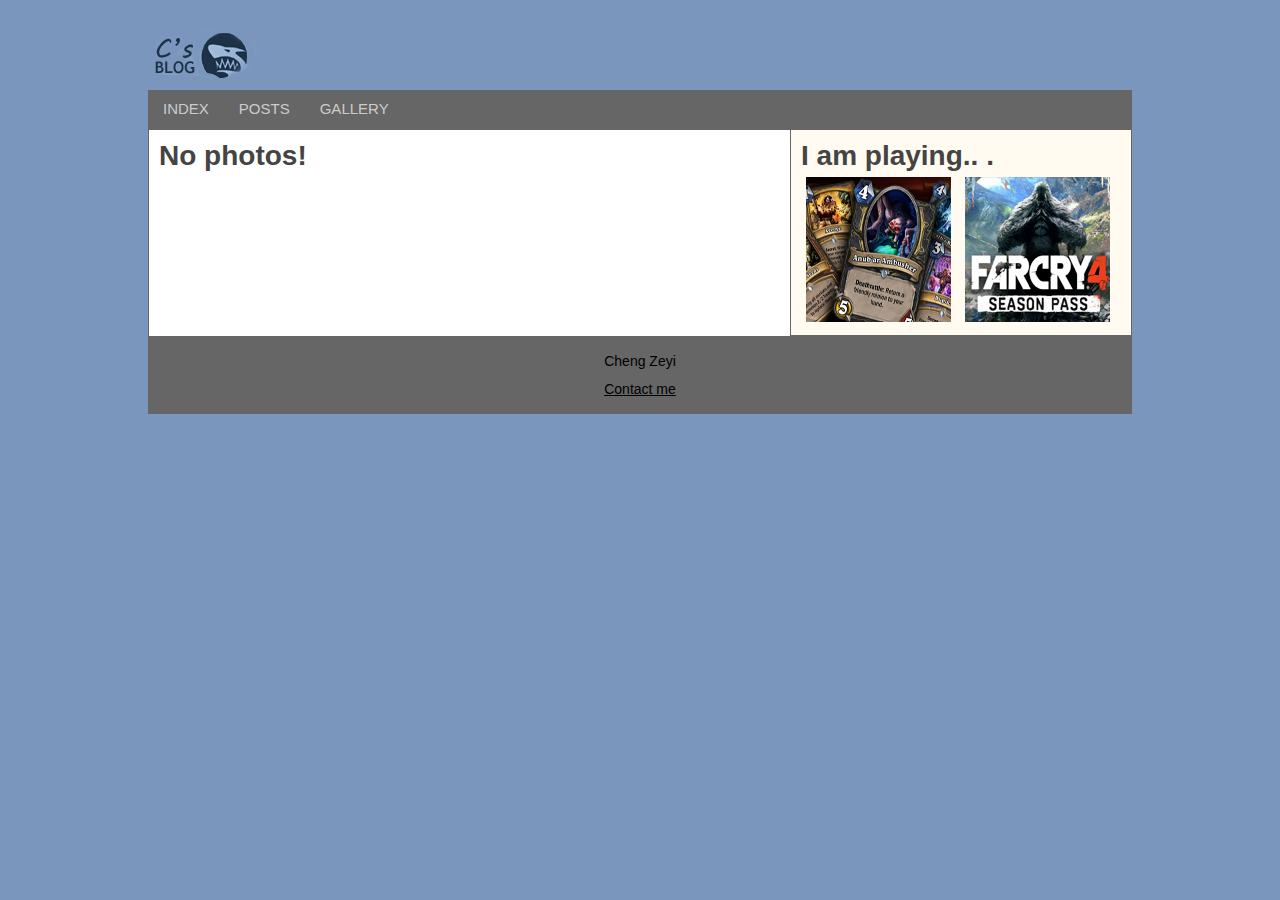
==== gallery.html @ d5b15a39 "5th commit" ====
<!DOCTYPE HTML>
<!--Designed for the assignment of the WebDesign subject-->
<html dir="ltr" lang="en">

<head>
	<title>
		Cheng Zeyi's Blog
	</title>
	<meta name="keywords" content="Cheng Zeyi, ChengZeyi, Blog, coder">
	<meta name="description" content="This is Cheng Zeyi's personal blog, Designed by myself">
	<!-- CSS -->
	<link rel="stylesheet" href="css/style.css" type="text/css" media="screen" />
	<!-- ICON -->
	<link rel="shortcut icon" type="image/x-icon" href="../photos/icon.ico" media="screen" /> 
</head>

<body>
	<!-- Begin Wrapper -->
	<div id="wrapper">
		<div id="header">
			<!-- Begin Logo -->
			<div class="logo">
				<h1><a href="index.html">Cheng Zeyi's Blog</a></h1>
			</div>
			<!-- End Logo -->
			<div class="break"></div>
			<!-- Begin Nav -->
			<div class="nav">
				<ul class="nav-items">
					<li class="nav-item"><a class="nav-link" href="index.html">Index</a></li>
					<li class="nav-item"><a class="nav-link" href="posts.html">Posts</a></li>
					<li class="nav-item"><a class="nav-link" href="gallery.html">Gallery</a></li>
				</ul>
			</div>
		</div>
		<!-- End Nav -->
		<div class="break"></div>
		<div id="body">
			<!-- Begin Content -->
			<div id="content">
				<h1>No photos!</h1>
			</div>
			<!-- End Content -->
			<!-- Begin Sidebar -->
			<div id="sidebar">
				<h1>I am playing.. .</h1>
				<img src="photos/sidebar/1.png" alt="HearthStone" />
				<img src="photos/sidebar/2.png" alt="FarCry 4" />
			</div>
			<!-- End Sidebar -->
		</div>
		<!-- End Body -->
		<!-- Begin Footer -->
		<div id="footer">
			Cheng Zeyi<br /><a href="mailto:chengzeyi@163.com"><u>Contact me</u></a>
		</div>
		<!-- End Footer -->
	</div>
<!-- End Wrapper -->
</body>

</html>
---- css/style.css ----
/*Author: Cheng Zeyi, Designed for my blog*/

*{margin: 0px; padding: 0px;}
body, html{background: none repeat scroll 0% 0% #7b96bd; color: #444; font-family: "Hiragino Sans GB W3","Microsoft YaHei",Tahoma,Arial; font-size: 14px; text-align: center;}
a, a:link, a:visited{color: #444; text-decoration: none;}
a:hover{color: #dd3333;}
img{border: 0px none;}

#wrapper{margin: auto; text-align: left; width: 984px;}
.break{clear: both; display: block; font-size: 0px; height: 0px; width: 0px;}

#header{margin-top: 30px;}
#header .nav{background-color: #666; height: 40px}
#header .nav-items{list-style-type: none; margin: 0px; padding: 0px; position: relative;}
#header .nav-item{float: left; text-transform: uppercase; position: relative;}
#header .nav-link{background-color: #666;color: #ccc; display: block; font-size: 15px; padding: 10px 15px;}
#header .nav-link:hover{background-color: #555;}
#header .nav-item a:hover{color: #999; position: relative; text-decoration: none;}
#header .logo{float: left;}
#header .logo h1{font-size: 0px;}
#header .logo h1 a{background: url("../photos/logo.gif") no-repeat scroll 0px 0px transparent; display: block; height: 60px; outline: medium none; text-indent: -9999px; width: 120px;}
#header .logo p{display: none;}

#body{background-color: #ffffff; border-color: #666; border-style: solid; border-width: 0px 1px; overflow: hidden}

#content{float: left; overflow: hidden; padding: 10px; width: 620px;}
#content img{height: px; margin: 15px 10px 0px 0px; width: 75px;}

#sidebar{background-color: #fffbf0; border-left: #666 solid 1px; border-bottom: #666 solid 1px; float: right; padding: 10px; width: 320px;}
#sidebar img{padding: 5px 5px 0 5px;width:145px; height:145px;}
#sidebar ol{border-bottom: 1px solid #666; color: #aaa; line-height: 2em; list-style: outside none decimal; padding: 15px 20px 15px 35px;margin-left:-2px;}
#sidebar ul{border-bottom: 1px solid #666; line-height: 1.5em; list-style-type: none; padding: 15px 20px;margin-left:-2px;}
#sidebar li {font-size:12px;}


#footer{background-color: #666; border: 1px solid #666; clear: both; color: #000000; font-size: 14px; line-height: 2em; padding: 10px; text-align: center;}
#footer a{color: #000000;}
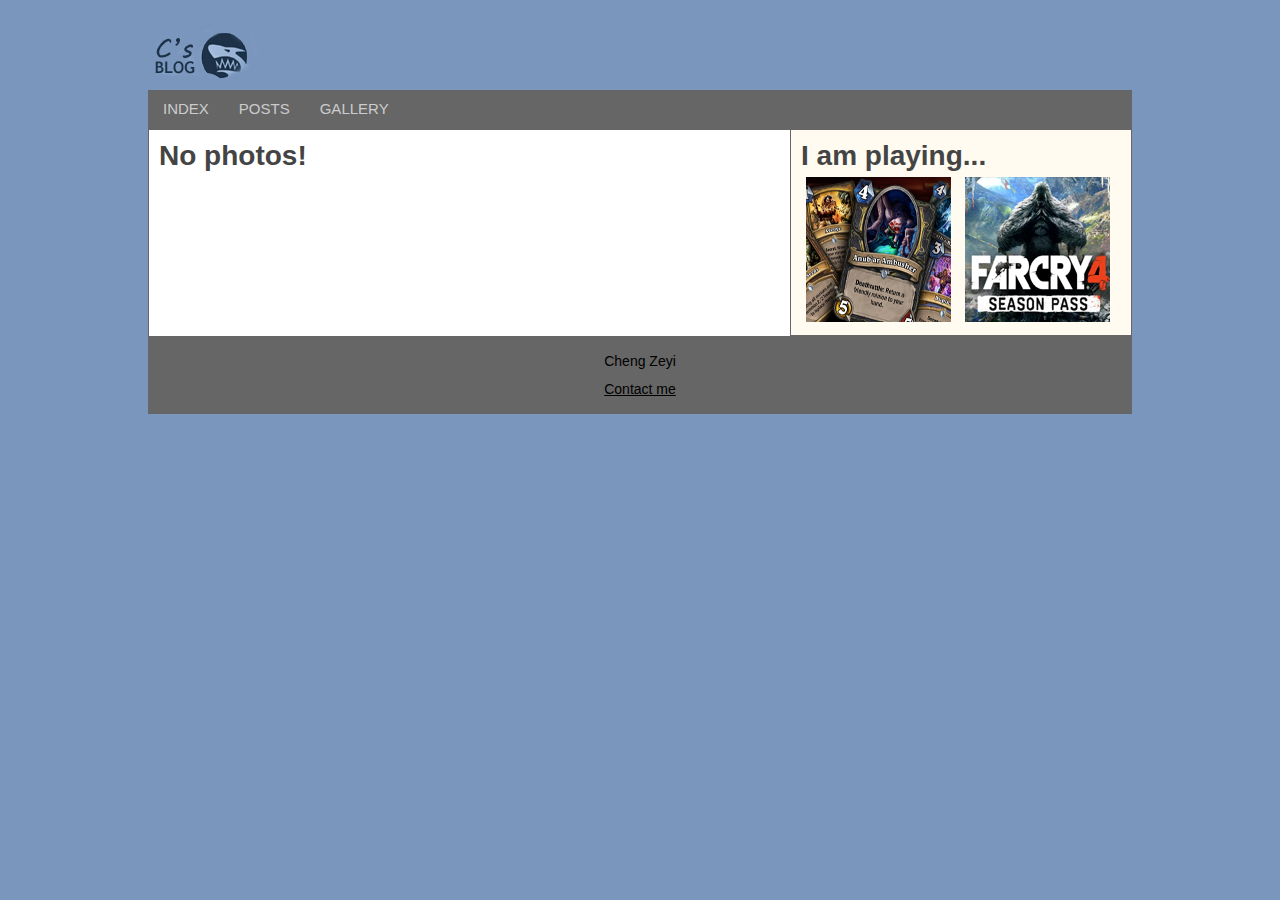
==== commit cc06e37c: "6th commit" ====
--- a/gallery.html
+++ b/gallery.html
@@ -43,7 +43,7 @@
 			<!-- End Content -->
 			<!-- Begin Sidebar -->
 			<div id="sidebar">
-				<h1>I am playing.. .</h1>
+				<h1>I am playing...</h1>
 				<img src="photos/sidebar/1.png" alt="HearthStone" />
 				<img src="photos/sidebar/2.png" alt="FarCry 4" />
 			</div>
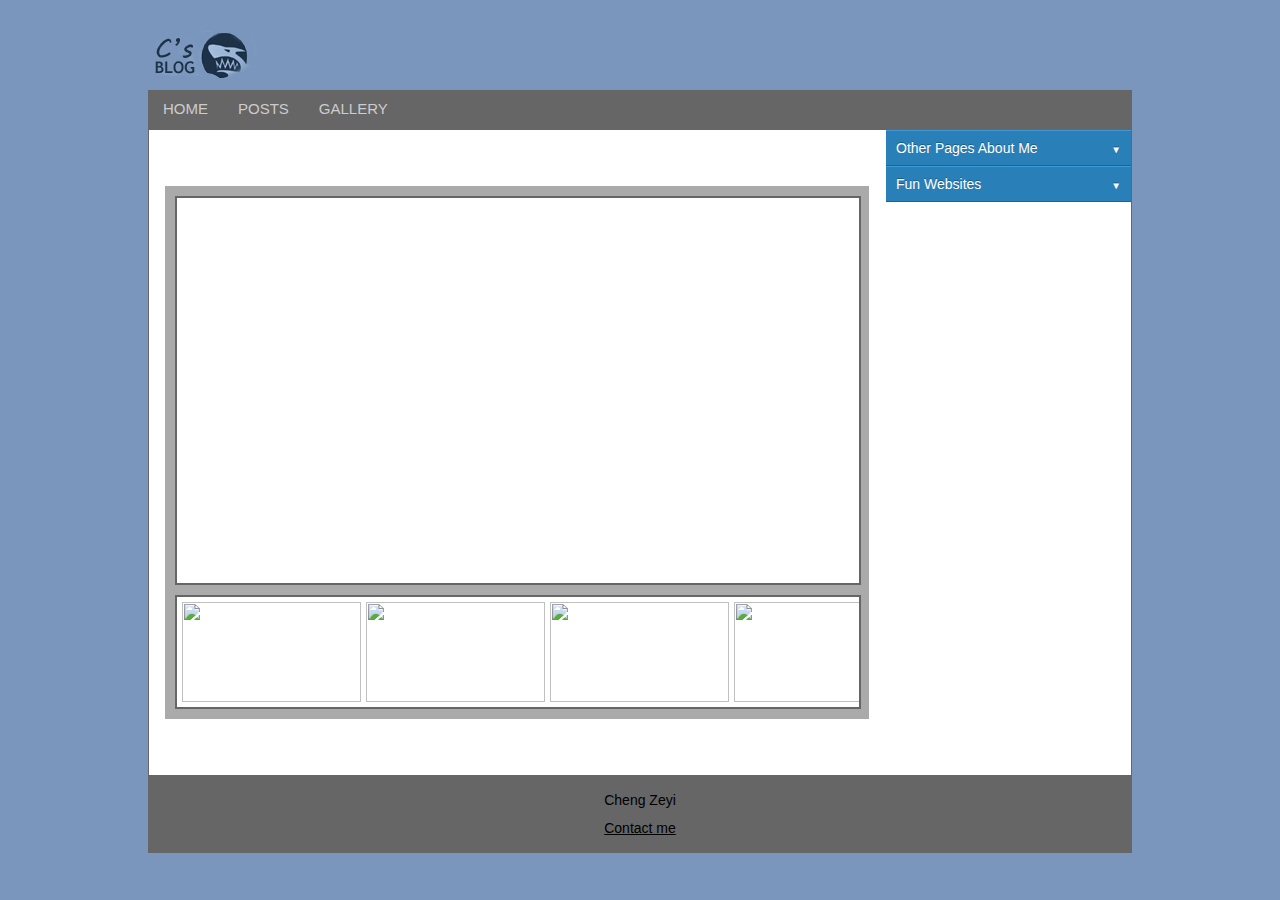
==== commit e427c8f1: "gallery & new sidebar added" ====
--- a/gallery.html
+++ b/gallery.html
@@ -11,10 +11,10 @@
 	<!-- CSS -->
 	<link rel="stylesheet" href="css/style.css" type="text/css" media="screen" />
 	<!-- ICON -->
-	<link rel="shortcut icon" type="image/x-icon" href="../photos/icon.ico" media="screen" /> 
+	<link rel="shortcut icon" type="image/x-icon" href="photos/icon.ico" media="screen" /> 
 </head>
 
-<body>
+<body onload="slideShow()">
 	<!-- Begin Wrapper -->
 	<div id="wrapper">
 		<div id="header">
@@ -27,7 +27,7 @@
 			<!-- Begin Nav -->
 			<div class="nav">
 				<ul class="nav-items">
-					<li class="nav-item"><a class="nav-link" href="index.html">Index</a></li>
+					<li class="nav-item"><a class="nav-link" href="index.html">Home</a></li>
 					<li class="nav-item"><a class="nav-link" href="posts.html">Posts</a></li>
 					<li class="nav-item"><a class="nav-link" href="gallery.html">Gallery</a></li>
 				</ul>
@@ -38,25 +38,67 @@
 		<div id="body">
 			<!-- Begin Content -->
 			<div id="content">
-				<h1>No photos!</h1>
+				<!-- Begin Gallery -->
+				<div id="gallery">
+					<div id="imagearea">
+						<div id="image">
+							<a href="javascript:imgNav(-1)" class="imgnav " id="previmg"></a>
+							<a href="javascript:imgNav(1)" class="imgnav " id="nextimg"></a>
+						</div>
+					</div>
+					<div id="thumbwrapper">
+						<div id="thumbarea">
+							<ul id="thumbs">
+								<li value="1"><img src="photos/gallery/1.jpg" alt="" /></li>
+								<li value="2"><img src="photos/gallery/2.jpg" alt="" /></li>
+								<li value="3"><img src="photos/gallery/3.jpg" alt="" /></li>
+								<li value="4"><img src="photos/gallery/4.jpg" alt="" /></li>
+								<li value="5"><img src="photos/gallery/5.jpg" alt="" /></li>
+							</ul>
+						</div>
+					</div>
+				</div>
+				<script type="text/javascript">
+					var imgid = 'image';
+					var imgdir = 'photos/gallery';
+					var imgext = '.jpg';
+					var thumbid = 'thumbs';
+					var auto = true;
+					var autodelay = 5;
+				</script>
+				<script type="text/javascript" src="js/slide.js"></script> 
+				<!-- End Gallery -->
 			</div>
 			<!-- End Content -->
 			<!-- Begin Sidebar -->
 			<div id="sidebar">
-				<h1>I am playing...</h1>
-				<img src="photos/sidebar/1.png" alt="HearthStone" />
-				<img src="photos/sidebar/2.png" alt="FarCry 4" />
+				<ul>
+					<li class="dropdown">
+						<a href="#" data-toggle="dropdown">Other Pages About Me<i class="icon-arrow"></i></a>
+						<ul class="dropdown-menu">
+							<li><a href="https://github.com/chengzeyi">MY Github Profile</a></li>
+							<li><a href="https://www.zhihu.com/people/cheng-ze-yi-53-48/activities">My ZhiHu Homepage</a></li>
+						</ul>
+					</li>
+					<li class="dropdown">
+						<a href="#" data-toggle="dropdown">Fun Websites<i class="icon-arrow"></i></a>
+						<ul class="dropdown-menu">
+							<li><a href="https://jandan.net">Jandan</a></li>
+						</ul>
+					</li>
+				</ul>
 			</div>
 			<!-- End Sidebar -->
 		</div>
 		<!-- End Body -->
 		<!-- Begin Footer -->
 		<div id="footer">
-			Cheng Zeyi<br /><a href="mailto:chengzeyi@163.com"><u>Contact me</u></a>
+			Cheng Zeyi<br /><a href="mailto:ichengzeyi@gmail.com"><u>Contact me</u></a>
 		</div>
 		<!-- End Footer -->
 	</div>
 <!-- End Wrapper -->
+	<script src="js/script.js"></script>
 </body>
 
 </html>--- a/css/style.css
+++ b/css/style.css
@@ -23,15 +23,409 @@
 
 #body{background-color: #ffffff; border-color: #666; border-style: solid; border-width: 0px 1px; overflow: hidden}
 
-#content{float: left; overflow: hidden; padding: 10px; width: 620px;}
-#content img{height: px; margin: 15px 10px 0px 0px; width: 75px;}
-
-#sidebar{background-color: #fffbf0; border-left: #666 solid 1px; border-bottom: #666 solid 1px; float: right; padding: 10px; width: 320px;}
-#sidebar img{padding: 5px 5px 0 5px;width:145px; height:145px;}
-#sidebar ol{border-bottom: 1px solid #666; color: #aaa; line-height: 2em; list-style: outside none decimal; padding: 15px 20px 15px 35px;margin-left:-2px;}
-#sidebar ul{border-bottom: 1px solid #666; line-height: 1.5em; list-style-type: none; padding: 15px 20px;margin-left:-2px;}
-#sidebar li {font-size:12px;}
-
+#content{float: left; overflow: hidden; padding: 10px; width: 700px;}
+#content img{margin: 5px 5px 5px 5px; width: 680px;}
+
+#sidebar{float: right; padding: 0; width: 245px;}
+#sidebar ul{list-style: none; padding: 0; margin: 0 0 0 0;}
+
+.dropdown a {
+  text-decoration: none;
+}
+.dropdown [data-toggle="dropdown"] {
+  position: relative;
+  display: block;
+  color: white;
+  background: #2980b9;
+  -moz-box-shadow: 0 1px 0 #409ad5 inset, 0 -1px 0 #20638f inset;
+  -webkit-box-shadow: 0 1px 0 #409ad5 inset, 0 -1px 0 #20638f inset;
+  box-shadow: 0 1px 0 #409ad5 inset, 0 -1px 0 #20638f inset;
+  text-shadow: 0 -1px 0 rgba(0, 0, 0, 0.3);
+  padding: 10px;
+}
+.dropdown [data-toggle="dropdown"]:hover {
+  background: #2c89c6;
+}
+.dropdown .icon-arrow {
+  position: absolute;
+  display: block;
+  font-size: 0.7em;
+  color: #fff;
+  top: 14px;
+  right: 10px;
+}
+.dropdown .icon-arrow.open {
+  -moz-transform: rotate(-180deg);
+  -ms-transform: rotate(-180deg);
+  -o-transform: rotate(-180deg);
+  -webkit-transform: rotate(-180deg);
+  transform: rotate(-180deg);
+  -moz-transition: -moz-transform 0.6s;
+  -o-transition: -o-transform 0.6s;
+  -webkit-transition: -webkit-transform 0.6s;
+  transition: transform 0.6s;
+}
+.dropdown .icon-arrow.close {
+  -moz-transform: rotate(0deg);
+  -ms-transform: rotate(0deg);
+  -o-transform: rotate(0deg);
+  -webkit-transform: rotate(0deg);
+  transform: rotate(0deg);
+  -moz-transition: -moz-transform 0.6s;
+  -o-transition: -o-transform 0.6s;
+  -webkit-transition: -webkit-transform 0.6s;
+  transition: transform 0.6s;
+}
+.dropdown .icon-arrow:before {
+  content: '\25BC';
+}
+.dropdown .dropdown-menu {
+  max-height: 0;
+  overflow: hidden;
+  list-style: none;
+  padding: 0;
+  margin: 0;
+}
+.dropdown .dropdown-menu li {
+  padding: 0;
+}
+.dropdown .dropdown-menu li a {
+  display: block;
+  color: #6e6e6e;
+  background: #eeeeee;
+  -moz-box-shadow: 0 1px 0 white inset, 0 -1px 0 #d4d4d4 inset;
+  -webkit-box-shadow: 0 1px 0 white inset, 0 -1px 0 #d4d4d4 inset;
+  box-shadow: 0 1px 0 white inset, 0 -1px 0 #d4d4d4 inset;
+  text-shadow: 0 -1px 0 rgba(255, 255, 255, 0.3);
+  padding: 10px 10px;
+}
+.dropdown .dropdown-menu li a:hover {
+  background: #f6f6f6;
+}
+.dropdown .show, .dropdown .hide {
+  -moz-transform-origin: 50% 0%;
+  -ms-transform-origin: 50% 0%;
+  -o-transform-origin: 50% 0%;
+  -webkit-transform-origin: 50% 0%;
+  transform-origin: 50% 0%;
+}
+.dropdown .show {
+  display: block;
+  max-height: 9999px;
+  -moz-transform: scaleY(1);
+  -ms-transform: scaleY(1);
+  -o-transform: scaleY(1);
+  -webkit-transform: scaleY(1);
+  transform: scaleY(1);
+  animation: showAnimation 0.5s ease-in-out;
+  -moz-animation: showAnimation 0.5s ease-in-out;
+  -webkit-animation: showAnimation 0.5s ease-in-out;
+  -moz-transition: max-height 1s ease-in-out;
+  -o-transition: max-height 1s ease-in-out;
+  -webkit-transition: max-height 1s ease-in-out;
+  transition: max-height 1s ease-in-out;
+}
+.dropdown .hide {
+  max-height: 0;
+  -moz-transform: scaleY(0);
+  -ms-transform: scaleY(0);
+  -o-transform: scaleY(0);
+  -webkit-transform: scaleY(0);
+  transform: scaleY(0);
+  animation: hideAnimation 0.4s ease-out;
+  -moz-animation: hideAnimation 0.4s ease-out;
+  -webkit-animation: hideAnimation 0.4s ease-out;
+  -moz-transition: max-height 0.6s ease-out;
+  -o-transition: max-height 0.6s ease-out;
+  -webkit-transition: max-height 0.6s ease-out;
+  transition: max-height 0.6s ease-out;
+}
+
+@keyframes showAnimation {
+  0% {
+    -moz-transform: scaleY(0.1);
+    -ms-transform: scaleY(0.1);
+    -o-transform: scaleY(0.1);
+    -webkit-transform: scaleY(0.1);
+    transform: scaleY(0.1);
+  }
+
+  40% {
+    -moz-transform: scaleY(1.04);
+    -ms-transform: scaleY(1.04);
+    -o-transform: scaleY(1.04);
+    -webkit-transform: scaleY(1.04);
+    transform: scaleY(1.04);
+  }
+
+  60% {
+    -moz-transform: scaleY(0.98);
+    -ms-transform: scaleY(0.98);
+    -o-transform: scaleY(0.98);
+    -webkit-transform: scaleY(0.98);
+    transform: scaleY(0.98);
+  }
+
+  80% {
+    -moz-transform: scaleY(1.04);
+    -ms-transform: scaleY(1.04);
+    -o-transform: scaleY(1.04);
+    -webkit-transform: scaleY(1.04);
+    transform: scaleY(1.04);
+  }
+
+  100% {
+    -moz-transform: scaleY(0.98);
+    -ms-transform: scaleY(0.98);
+    -o-transform: scaleY(0.98);
+    -webkit-transform: scaleY(0.98);
+    transform: scaleY(0.98);
+  }
+
+  80% {
+    -moz-transform: scaleY(1.02);
+    -ms-transform: scaleY(1.02);
+    -o-transform: scaleY(1.02);
+    -webkit-transform: scaleY(1.02);
+    transform: scaleY(1.02);
+  }
+
+  100% {
+    -moz-transform: scaleY(1);
+    -ms-transform: scaleY(1);
+    -o-transform: scaleY(1);
+    -webkit-transform: scaleY(1);
+    transform: scaleY(1);
+  }
+}
+@-moz-keyframes showAnimation {
+  0% {
+    -moz-transform: scaleY(0.1);
+    -ms-transform: scaleY(0.1);
+    -o-transform: scaleY(0.1);
+    -webkit-transform: scaleY(0.1);
+    transform: scaleY(0.1);
+  }
+
+  40% {
+    -moz-transform: scaleY(1.04);
+    -ms-transform: scaleY(1.04);
+    -o-transform: scaleY(1.04);
+    -webkit-transform: scaleY(1.04);
+    transform: scaleY(1.04);
+  }
+
+  60% {
+    -moz-transform: scaleY(0.98);
+    -ms-transform: scaleY(0.98);
+    -o-transform: scaleY(0.98);
+    -webkit-transform: scaleY(0.98);
+    transform: scaleY(0.98);
+  }
+
+  80% {
+    -moz-transform: scaleY(1.04);
+    -ms-transform: scaleY(1.04);
+    -o-transform: scaleY(1.04);
+    -webkit-transform: scaleY(1.04);
+    transform: scaleY(1.04);
+  }
+
+  100% {
+    -moz-transform: scaleY(0.98);
+    -ms-transform: scaleY(0.98);
+    -o-transform: scaleY(0.98);
+    -webkit-transform: scaleY(0.98);
+    transform: scaleY(0.98);
+  }
+
+  80% {
+    -moz-transform: scaleY(1.02);
+    -ms-transform: scaleY(1.02);
+    -o-transform: scaleY(1.02);
+    -webkit-transform: scaleY(1.02);
+    transform: scaleY(1.02);
+  }
+
+  100% {
+    -moz-transform: scaleY(1);
+    -ms-transform: scaleY(1);
+    -o-transform: scaleY(1);
+    -webkit-transform: scaleY(1);
+    transform: scaleY(1);
+  }
+}
+@-webkit-keyframes showAnimation {
+  0% {
+    -moz-transform: scaleY(0.1);
+    -ms-transform: scaleY(0.1);
+    -o-transform: scaleY(0.1);
+    -webkit-transform: scaleY(0.1);
+    transform: scaleY(0.1);
+  }
+
+  40% {
+    -moz-transform: scaleY(1.04);
+    -ms-transform: scaleY(1.04);
+    -o-transform: scaleY(1.04);
+    -webkit-transform: scaleY(1.04);
+    transform: scaleY(1.04);
+  }
+
+  60% {
+    -moz-transform: scaleY(0.98);
+    -ms-transform: scaleY(0.98);
+    -o-transform: scaleY(0.98);
+    -webkit-transform: scaleY(0.98);
+    transform: scaleY(0.98);
+  }
+
+  80% {
+    -moz-transform: scaleY(1.04);
+    -ms-transform: scaleY(1.04);
+    -o-transform: scaleY(1.04);
+    -webkit-transform: scaleY(1.04);
+    transform: scaleY(1.04);
+  }
+
+  100% {
+    -moz-transform: scaleY(0.98);
+    -ms-transform: scaleY(0.98);
+    -o-transform: scaleY(0.98);
+    -webkit-transform: scaleY(0.98);
+    transform: scaleY(0.98);
+  }
+
+  80% {
+    -moz-transform: scaleY(1.02);
+    -ms-transform: scaleY(1.02);
+    -o-transform: scaleY(1.02);
+    -webkit-transform: scaleY(1.02);
+    transform: scaleY(1.02);
+  }
+
+  100% {
+    -moz-transform: scaleY(1);
+    -ms-transform: scaleY(1);
+    -o-transform: scaleY(1);
+    -webkit-transform: scaleY(1);
+    transform: scaleY(1);
+  }
+}
+@keyframes hideAnimation {
+  0% {
+    -moz-transform: scaleY(1);
+    -ms-transform: scaleY(1);
+    -o-transform: scaleY(1);
+    -webkit-transform: scaleY(1);
+    transform: scaleY(1);
+  }
+
+  60% {
+    -moz-transform: scaleY(0.98);
+    -ms-transform: scaleY(0.98);
+    -o-transform: scaleY(0.98);
+    -webkit-transform: scaleY(0.98);
+    transform: scaleY(0.98);
+  }
+
+  80% {
+    -moz-transform: scaleY(1.02);
+    -ms-transform: scaleY(1.02);
+    -o-transform: scaleY(1.02);
+    -webkit-transform: scaleY(1.02);
+    transform: scaleY(1.02);
+  }
+
+  100% {
+    -moz-transform: scaleY(0);
+    -ms-transform: scaleY(0);
+    -o-transform: scaleY(0);
+    -webkit-transform: scaleY(0);
+    transform: scaleY(0);
+  }
+}
+@-moz-keyframes hideAnimation {
+  0% {
+    -moz-transform: scaleY(1);
+    -ms-transform: scaleY(1);
+    -o-transform: scaleY(1);
+    -webkit-transform: scaleY(1);
+    transform: scaleY(1);
+  }
+
+  60% {
+    -moz-transform: scaleY(0.98);
+    -ms-transform: scaleY(0.98);
+    -o-transform: scaleY(0.98);
+    -webkit-transform: scaleY(0.98);
+    transform: scaleY(0.98);
+  }
+
+  80% {
+    -moz-transform: scaleY(1.02);
+    -ms-transform: scaleY(1.02);
+    -o-transform: scaleY(1.02);
+    -webkit-transform: scaleY(1.02);
+    transform: scaleY(1.02);
+  }
+
+  100% {
+    -moz-transform: scaleY(0);
+    -ms-transform: scaleY(0);
+    -o-transform: scaleY(0);
+    -webkit-transform: scaleY(0);
+    transform: scaleY(0);
+  }
+}
+@-webkit-keyframes hideAnimation {
+  0% {
+    -moz-transform: scaleY(1);
+    -ms-transform: scaleY(1);
+    -o-transform: scaleY(1);
+    -webkit-transform: scaleY(1);
+    transform: scaleY(1);
+  }
+
+  60% {
+    -moz-transform: scaleY(0.98);
+    -ms-transform: scaleY(0.98);
+    -o-transform: scaleY(0.98);
+    -webkit-transform: scaleY(0.98);
+    transform: scaleY(0.98);
+  }
+
+  80% {
+    -moz-transform: scaleY(1.02);
+    -ms-transform: scaleY(1.02);
+    -o-transform: scaleY(1.02);
+    -webkit-transform: scaleY(1.02);
+    transform: scaleY(1.02);
+  }
+
+  100% {
+    -moz-transform: scaleY(0);
+    -ms-transform: scaleY(0);
+    -o-transform: scaleY(0);
+    -webkit-transform: scaleY(0);
+    transform: scaleY(0);
+  }
+}
+
+#gallery {width:686px; margin:40px auto; padding:10px; border:6px solid #fff; background:#AAA}
+#images {border:2px solid #9ac1c9; height:225px; background:#eef5f6; margin-bottom:20px}
+#image {position:relative; width:672px; height:375px; padding:5px; border:2px solid #666; background:#FFF url(../photos/loading.gif) center center no-repeat}
+#image img {margin: 0 0 0 0; position:absolute; top:5px; left:5px; width: 672px; height: 375px}
+#thumbwrapper {margin-top:10px; padding:5px 0; width:682px; height:100px; border:2px solid #666; background:#FFF}
+#thumbarea {position:relative; overflow:hidden; height:100px; width:682px; }
+#thumbs {position:absolute; list-style:none; margin-left:5px; height:100px; width:5000px; border-right:5px solid #FFF}
+#thumbs li {float:left; margin-right:5px; cursor:pointer}
+#thumbs img{margin: 0 0 0 0; width: 179px; height: 100px}
+.imgnav {position:absolute; height:375px; width:20%; z-index:100; height:375px; width:20%; z-index:100; outline:none; cursor:pointer}
+#previmg {left:0; background:url(../photos/left.gif) left center no-repeat; border-left:5px solid #FFF}
+#previmg:hover {opacity:1; filter:alpha(opacity=100)}
+#nextimg {right:0; background:url(../photos/right.gif) right center no-repeat; border-right:5px solid #FFF}
+#nextimg:hover {opacity:1; filter:alpha(opacity=100)}
 
 #footer{background-color: #666; border: 1px solid #666; clear: both; color: #000000; font-size: 14px; line-height: 2em; padding: 10px; text-align: center;}
 #footer a{color: #000000;}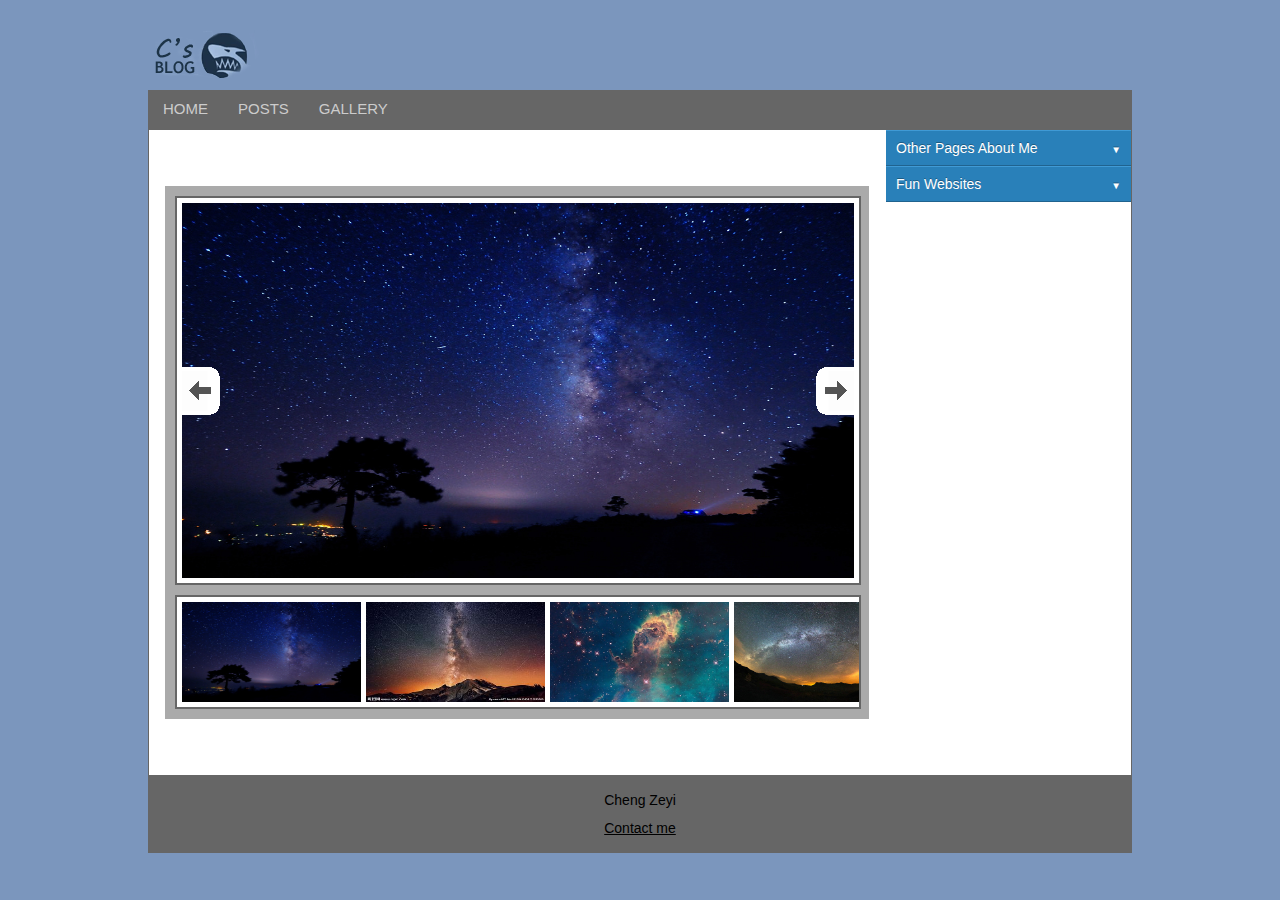
==== commit 1b4e51a8: "charset added" ====
--- a/gallery.html
+++ b/gallery.html
@@ -1,8 +1,9 @@
+<!--Designed for the assignment of the WebDesign subject-->
 <!DOCTYPE HTML>
-<!--Designed for the assignment of the WebDesign subject-->
-<html dir="ltr" lang="en">
+<html dir="ltr">
 
 <head>
+	<meta http-equiv="Content-Type" content="text/html; charset=utf-8" />
 	<title>
 		Cheng Zeyi's Blog
 	</title>
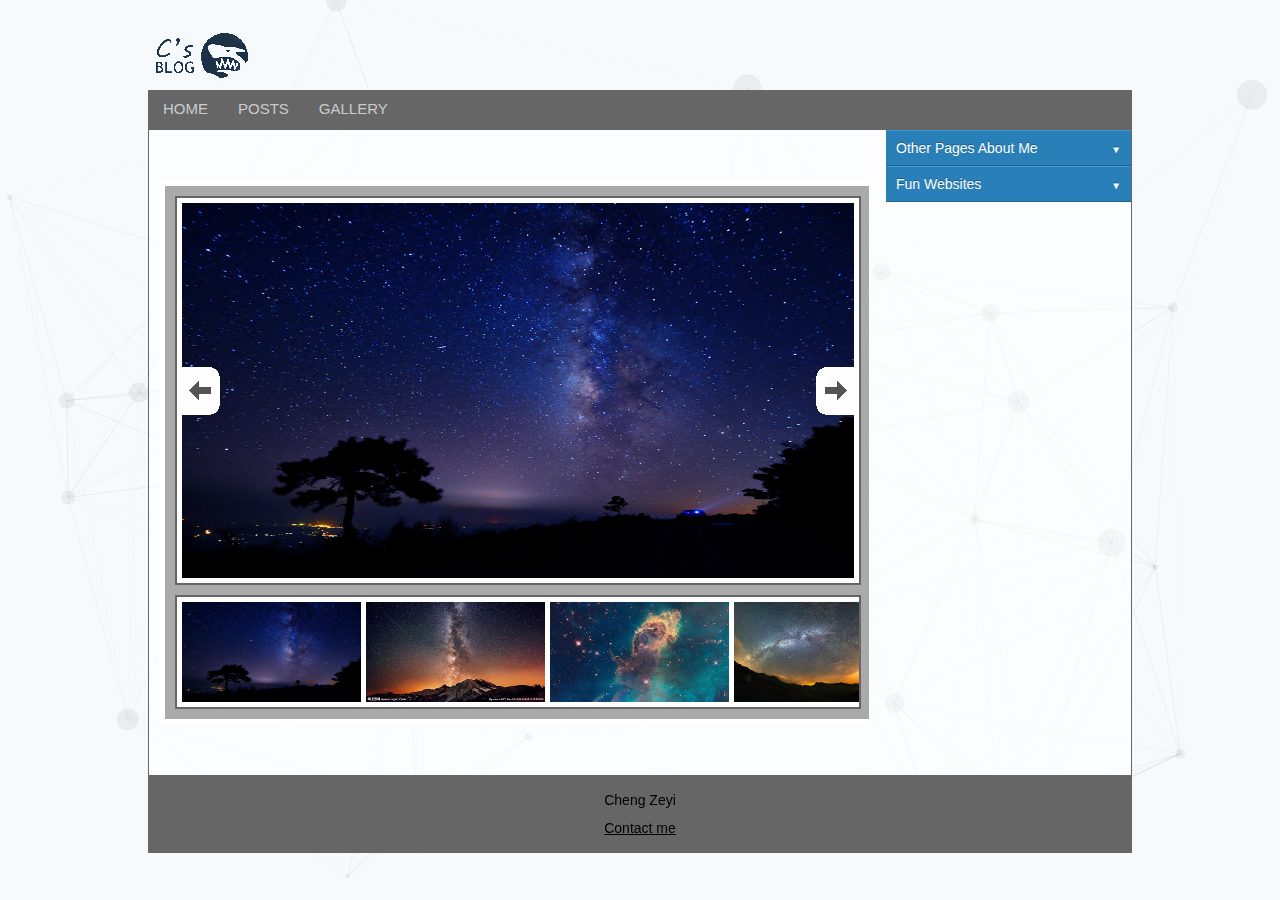
==== commit 2fe163d7: "bg added" ====
--- a/gallery.html
+++ b/gallery.html
@@ -15,7 +15,12 @@
 	<link rel="shortcut icon" type="image/x-icon" href="photos/icon.ico" media="screen" /> 
 </head>
 
-<body onload="slideShow()">
+<body onload = "bgShow(); slideShow()">
+	<!-- Begin Canvas -->
+	<div id="canvas">
+		<canvas id="Mycanvas"></canvas>
+	</div>
+	<!-- End Canvas -->
 	<!-- Begin Wrapper -->
 	<div id="wrapper">
 		<div id="header">
@@ -98,8 +103,9 @@
 		</div>
 		<!-- End Footer -->
 	</div>
-<!-- End Wrapper -->
+	<!-- End Wrapper -->
 	<script src="js/script.js"></script>
+	<script src="js/bg.js"></script>
 </body>
 
 </html>--- a/css/style.css
+++ b/css/style.css
@@ -1,12 +1,14 @@
 /*Author: Cheng Zeyi, Designed for my blog*/
 
 *{margin: 0px; padding: 0px;}
-body, html{background: none repeat scroll 0% 0% #7b96bd; color: #444; font-family: "Hiragino Sans GB W3","Microsoft YaHei",Tahoma,Arial; font-size: 14px; text-align: center;}
+body, html{background: none repeat scroll 0% 0% #f7fafc; color: #444; font-family: "Hiragino Sans GB W3","Microsoft YaHei",Tahoma,Arial; font-size: 14px; text-align: center;}
 a, a:link, a:visited{color: #444; text-decoration: none;}
 a:hover{color: #dd3333;}
 img{border: 0px none;}
 
-#wrapper{margin: auto; text-align: left; width: 984px;}
+#canvas{position: fixed; z-index: -1}
+
+#wrapper{margin: auto; margin-left: -492px; text-align: left; width: 984px; position: absolute; left: 50%}
 .break{clear: both; display: block; font-size: 0px; height: 0px; width: 0px;}
 
 #header{margin-top: 30px;}
@@ -21,7 +23,7 @@
 #header .logo h1 a{background: url("../photos/logo.gif") no-repeat scroll 0px 0px transparent; display: block; height: 60px; outline: medium none; text-indent: -9999px; width: 120px;}
 #header .logo p{display: none;}
 
-#body{background-color: #ffffff; border-color: #666; border-style: solid; border-width: 0px 1px; overflow: hidden}
+#body{background-color: rgba(255,255,255,0.5); border-color: #666; border-style: solid; border-width: 0px 1px; overflow: hidden;}
 
 #content{float: left; overflow: hidden; padding: 10px; width: 700px;}
 #content img{margin: 5px 5px 5px 5px; width: 680px;}
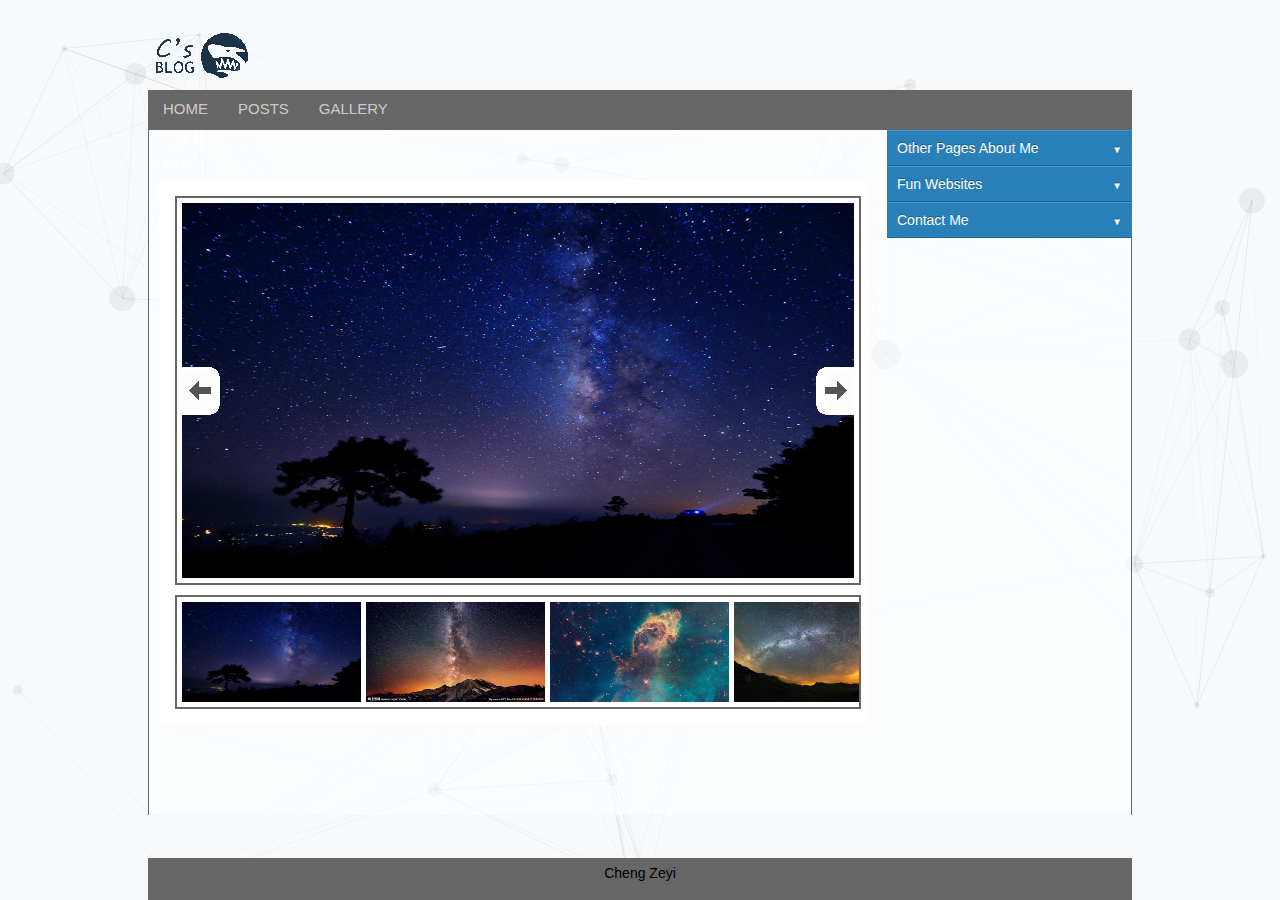
==== commit 4d03f424: "footer changed" ====
--- a/gallery.html
+++ b/gallery.html
@@ -33,7 +33,7 @@
 			<!-- Begin Nav -->
 			<div class="nav">
 				<ul class="nav-items">
-					<li class="nav-item"><a class="nav-link" href="index.html">Home</a></li>
+					<li class="nav-item"><a class="nav-link" href="home.html">Home</a></li>
 					<li class="nav-item"><a class="nav-link" href="posts.html">Posts</a></li>
 					<li class="nav-item"><a class="nav-link" href="gallery.html">Gallery</a></li>
 				</ul>
@@ -92,6 +92,12 @@
 							<li><a href="https://jandan.net">Jandan</a></li>
 						</ul>
 					</li>
+					<li class="dropdown">
+						<a href="#" data-toggle="dropdown">Contact Me<i class="icon-arrow"></i></a>
+						<ul class="dropdown-menu">
+							<li><a href="mailto:ichengzeyi@gmail.com">E-mail Me</a></li>
+						</ul>
+					</li>
 				</ul>
 			</div>
 			<!-- End Sidebar -->
@@ -99,12 +105,12 @@
 		<!-- End Body -->
 		<!-- Begin Footer -->
 		<div id="footer">
-			Cheng Zeyi<br /><a href="mailto:ichengzeyi@gmail.com"><u>Contact me</u></a>
+			Cheng Zeyi
 		</div>
 		<!-- End Footer -->
 	</div>
 	<!-- End Wrapper -->
-	<script src="js/script.js"></script>
+	<script src="js/sidebar_nav.js"></script>
 	<script src="js/bg.js"></script>
 </body>
 
--- a/css/style.css
+++ b/css/style.css
@@ -8,7 +8,7 @@
 
 #canvas{position: fixed; z-index: -1}
 
-#wrapper{margin: auto; margin-left: -492px; text-align: left; width: 984px; position: absolute; left: 50%}
+#wrapper{margin: auto; margin-left: -492px; text-align: left; width: 984px; position: absolute; left: 50%; min-height: 100%}
 .break{clear: both; display: block; font-size: 0px; height: 0px; width: 0px;}
 
 #header{margin-top: 30px;}
@@ -25,10 +25,10 @@
 
 #body{background-color: rgba(255,255,255,0.5); border-color: #666; border-style: solid; border-width: 0px 1px; overflow: hidden;}
 
-#content{float: left; overflow: hidden; padding: 10px; width: 700px;}
+#content{float: left; overflow: hidden; padding: 10px; width: 700px; padding-bottom: 50px;}
 #content img{margin: 5px 5px 5px 5px; width: 680px;}
 
-#sidebar{float: right; padding: 0; width: 245px;}
+#sidebar{position: fixed; left: 50%; margin-left: 247px; padding: 0; width: 245px;}
 #sidebar ul{list-style: none; padding: 0; margin: 0 0 0 0;}
 
 .dropdown a {
@@ -414,7 +414,7 @@
   }
 }
 
-#gallery {width:686px; margin:40px auto; padding:10px; border:6px solid #fff; background:#AAA}
+#gallery {width:686px; margin:40px auto; padding:10px; border:6px solid #fff; background:#fff}
 #images {border:2px solid #9ac1c9; height:225px; background:#eef5f6; margin-bottom:20px}
 #image {position:relative; width:672px; height:375px; padding:5px; border:2px solid #666; background:#FFF url(../photos/loading.gif) center center no-repeat}
 #image img {margin: 0 0 0 0; position:absolute; top:5px; left:5px; width: 672px; height: 375px}
@@ -429,5 +429,5 @@
 #nextimg {right:0; background:url(../photos/right.gif) right center no-repeat; border-right:5px solid #FFF}
 #nextimg:hover {opacity:1; filter:alpha(opacity=100)}
 
-#footer{background-color: #666; border: 1px solid #666; clear: both; color: #000000; font-size: 14px; line-height: 2em; padding: 10px; text-align: center;}
+#footer{background-color: #666; border: 1px solid #666; clear: both; color: #000000; font-size: 14px; line-height: 2em; text-align: center; bottom: 0; position: absolute; width: 982px; height: 40px;}
 #footer a{color: #000000;}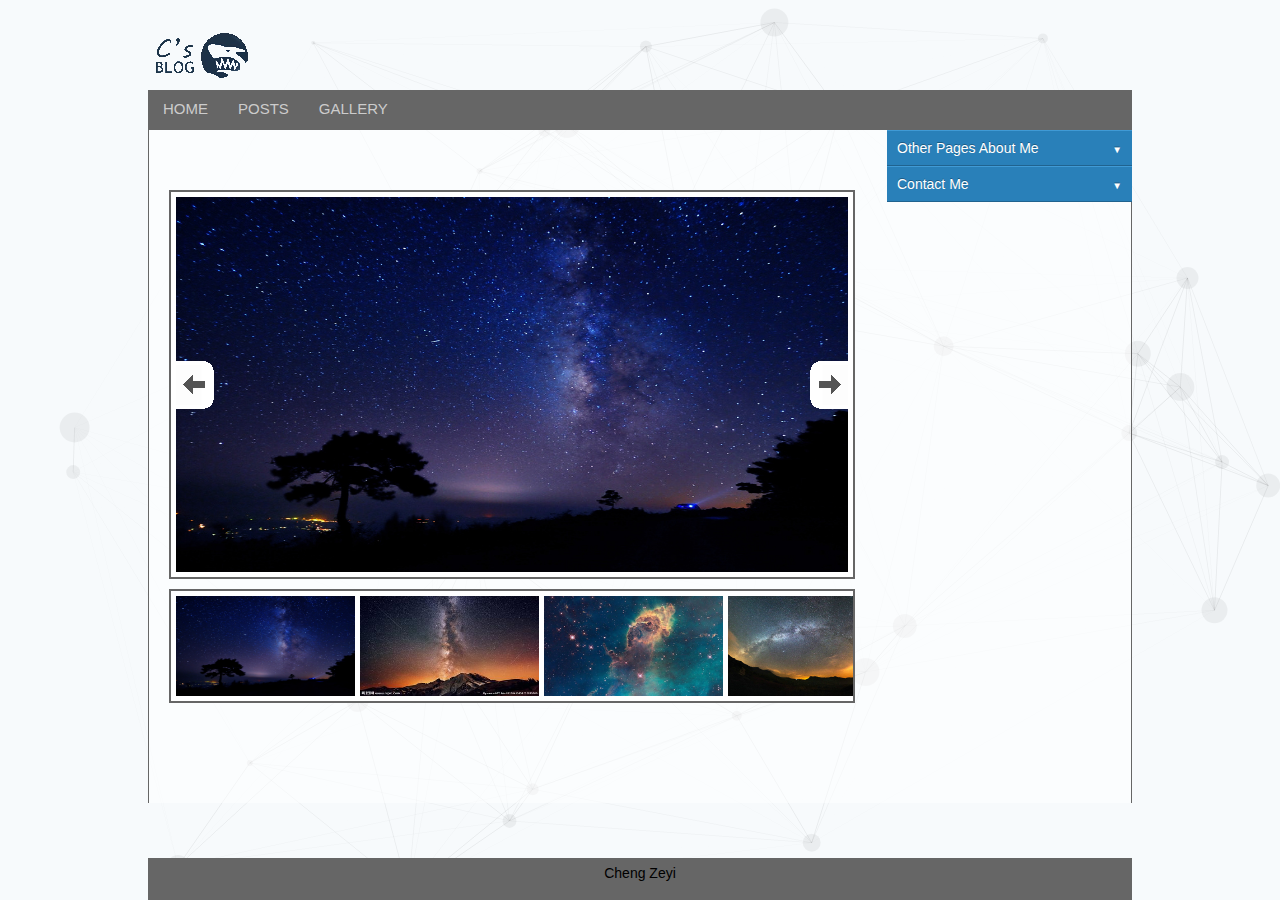
==== commit 052c02d3: "some dropdown removed" ====
--- a/gallery.html
+++ b/gallery.html
@@ -87,12 +87,6 @@
 						</ul>
 					</li>
 					<li class="dropdown">
-						<a href="#" data-toggle="dropdown">Fun Websites<i class="icon-arrow"></i></a>
-						<ul class="dropdown-menu">
-							<li><a href="https://jandan.net">Jandan</a></li>
-						</ul>
-					</li>
-					<li class="dropdown">
 						<a href="#" data-toggle="dropdown">Contact Me<i class="icon-arrow"></i></a>
 						<ul class="dropdown-menu">
 							<li><a href="mailto:ichengzeyi@gmail.com">E-mail Me</a></li>
--- a/css/style.css
+++ b/css/style.css
@@ -414,7 +414,7 @@
   }
 }
 
-#gallery {width:686px; margin:40px auto; padding:10px; border:6px solid #fff; background:#fff}
+#gallery {width:686px; margin:40px auto; padding:10px; background: transparent;}
 #images {border:2px solid #9ac1c9; height:225px; background:#eef5f6; margin-bottom:20px}
 #image {position:relative; width:672px; height:375px; padding:5px; border:2px solid #666; background:#FFF url(../photos/loading.gif) center center no-repeat}
 #image img {margin: 0 0 0 0; position:absolute; top:5px; left:5px; width: 672px; height: 375px}
